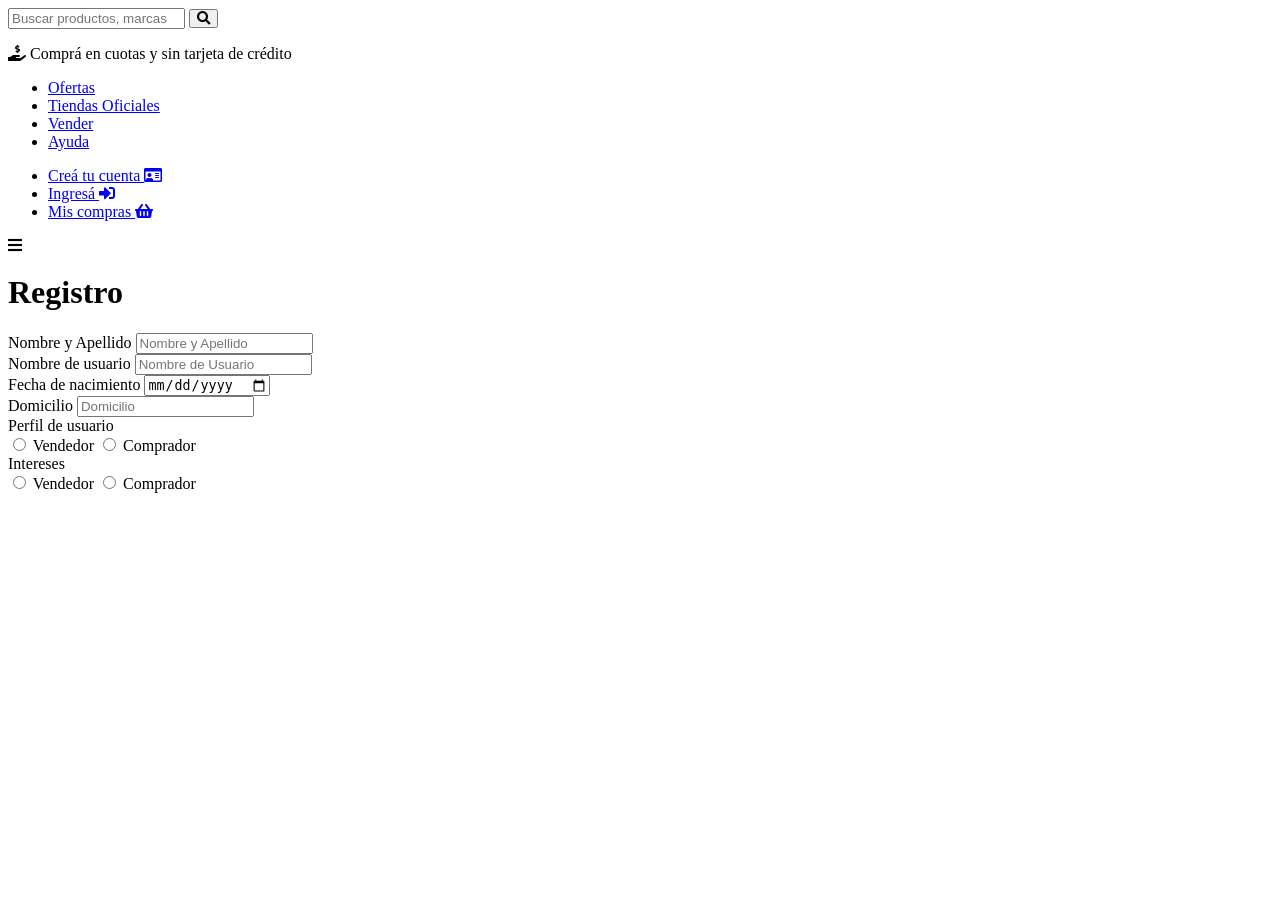
==== views/register.html @ 61f24ba0 "Lara" ====
<head>
    <meta charset="UTF-8" />
    <meta http-equiv="X-UA-Compatible" content="IE=edge" />
    <meta name="viewport" content="width=device-width, initial-scale=1.0" />
    <title>Mercado Liebre</title>
    <link rel="preconnect" href="https://fonts.googleapis.com" />
    <link rel="preconnect" href="https://fonts.gstatic.com" crossorigin />
    <link
      href="https://fonts.googleapis.com/css2?family=Roboto&display=swap"
      rel="stylesheet"
    />
    <link
      href="https://cdnjs.cloudflare.com/ajax/libs/font-awesome/5.15.3/css/all.min.css"
      rel="stylesheet"
    />

    <link rel="stylesheet" href="/css/utils.css" />
    <link rel="stylesheet" href="/css/theme.css" />
    <link rel="stylesheet" href="/css/styles.css" />
  </head>
  <body>
    <header class="ml-yellow-bg padding">
      <img id="logo" class="w-50" src="/img/logo-mercado-liebre.svg" alt="" />
      <div>
        <input type="text" placeholder="Buscar productos, marcas" />
        <button><i class="fa fa-search"></i></button>
      </div>
      <p class="text-center">
        <i class="fas fa-hand-holding-usd"></i> Comprá en cuotas y sin tarjeta
        de crédito
      </p>
      <nav id="ml-main-nav">
        <ul>
          <li>
            <a href="#">Ofertas</a>
          </li>
          <li>
            <a href="#">Tiendas Oficiales</a>
          </li>
          <li>
            <a href="#">Vender</a>
          </li>
          <li>
            <a href="#">Ayuda</a>
          </li>
        </ul>
        <ul>
          <li>
            <a href="#">Creá tu cuenta <i class="far fa-id-card"></i></a>
          </li>
          <li>
            <a href="#">Ingresá <i class="fas fa-sign-in-alt"></i></a>
          </li>
          <li>
            <a href="#">Mis compras <i class="fas fa-shopping-basket"></i></a>
          </li>
        </ul>
      </nav>
      <div class="burger-menu ml-lb-bg">
        <i class="fas fa-bars ml-light-text"></i>
      </div>
    </header>

    <main>
        <h1>Registro</h1>
        <form>
        <div class="form-input">

            <label for= "firstname">Nombre y Apellido</label>
                <input
                id="firstname"
                type="text"
                name="firstname"
                placeholder="Nombre y Apellido"
                />
        </div>
        <div class="form-input">

            <label for= "username">Nombre de usuario</label>
                <input
                id="username"
                type="text"
                name="username"
                placeholder="Nombre de Usuario"
                />
        </div>
        <div class="form-input">

            <label for= "birthdate">Fecha de nacimiento</label>
                <input
                id="birthdate"
                type="date"
                name="birthdate"
                placeholder="Fecha de nacimiento"
                />
        </div>
        <div class="form-input">

            <label for= "address">Domicilio</label>
                <input
                id="address"
                type="text"
                name="address"
                placeholder="Domicilio"
                />
        </div>
        <label class="main-label" >Perfil de usuario</label>
        <div class= "radio-label">          
                <input
                type="radio"
                name="user-profile"
                id="user-profile-seller"
                value="seller"
                />
        <label for="user-profile-seller">Vendedor</label>         
            <input
            type="radio"
            name="user-profile"
            id="user-profile-buyer"
            value="buyer"
            />
            <label for="user-profile-buyer">Comprador</label>
         </div>
         <div class="form-input">
         <label>Intereses</label>
         <div>          
                 <input
                 type="radio"
                 name="user-profile"
                 id="user-profile-seller"
                 value="seller"
                 />
         <label for="user-profile-seller">Vendedor</label>         
             <input
             type="radio"
             name="user-profile"
             id="user-profile-buyer"
             value="buyer"
             />
             <label for="user-profile-buyer">Comprador</label>
          </div>
          </div>
        </form>

    </main>
    
</body>
</html>
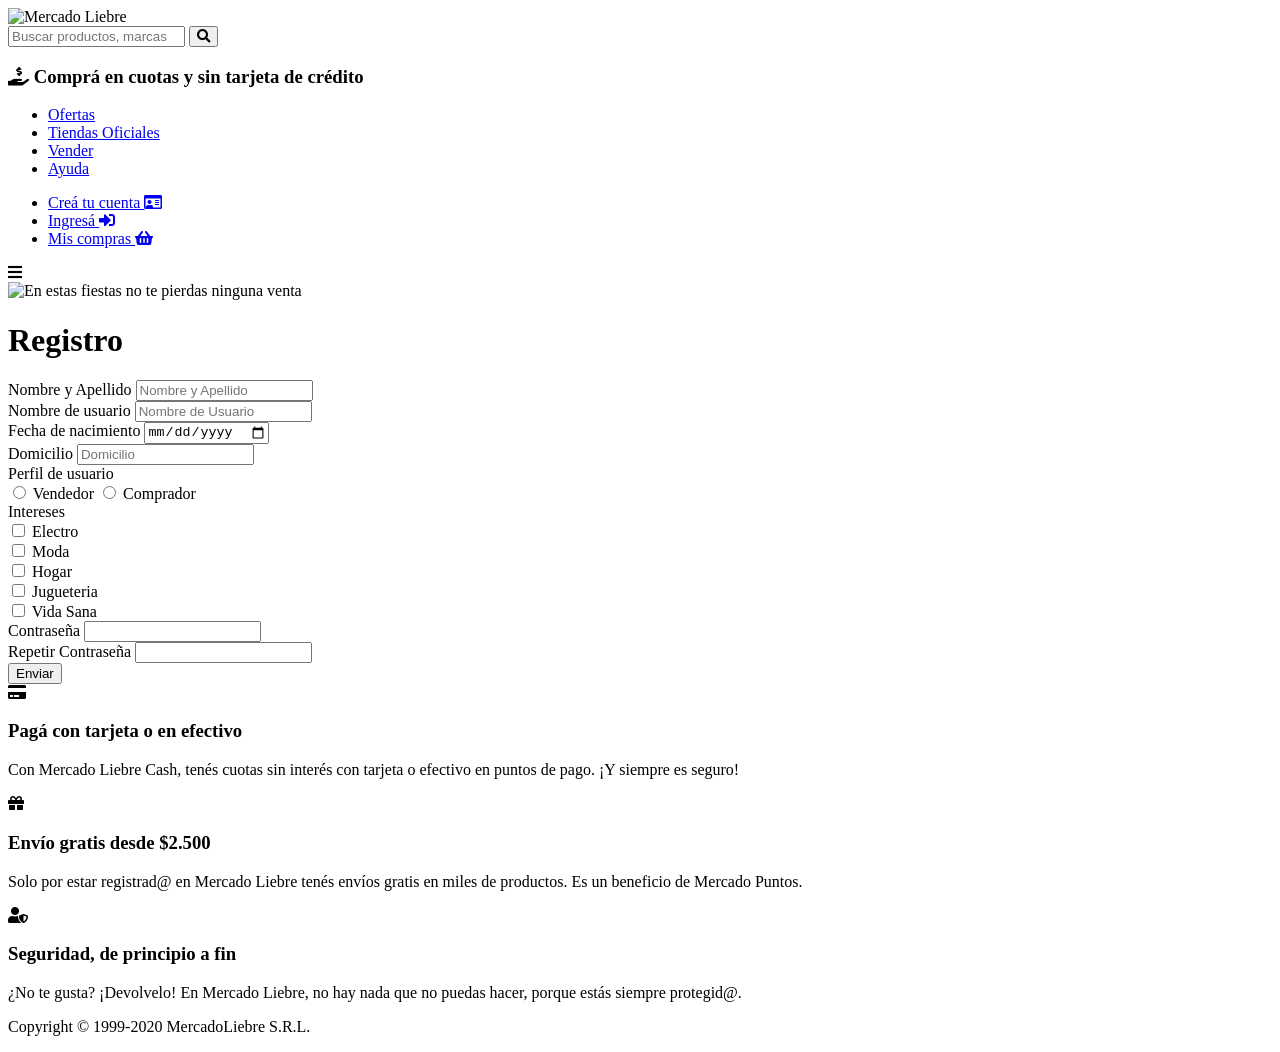
==== commit 8830a58f: "Lara-2" ====
--- a/views/register.html
+++ b/views/register.html
@@ -1,8 +1,10 @@
-<head>
+<!DOCTYPE html>
+<html lang="en">
+  <head>
     <meta charset="UTF-8" />
     <meta http-equiv="X-UA-Compatible" content="IE=edge" />
     <meta name="viewport" content="width=device-width, initial-scale=1.0" />
-    <title>Mercado Liebre</title>
+    <title>Mercado Liebre - Crea tu cuenta</title>
     <link rel="preconnect" href="https://fonts.googleapis.com" />
     <link rel="preconnect" href="https://fonts.gstatic.com" crossorigin />
     <link
@@ -13,40 +15,56 @@
       href="https://cdnjs.cloudflare.com/ajax/libs/font-awesome/5.15.3/css/all.min.css"
       rel="stylesheet"
     />
-
     <link rel="stylesheet" href="/css/utils.css" />
     <link rel="stylesheet" href="/css/theme.css" />
     <link rel="stylesheet" href="/css/styles.css" />
+
+    <link
+      rel="stylesheet"
+      href="/css/styles-tablet.css"
+      media="(min-width:480px)"
+    />
+
+    <link
+      rel="stylesheet"
+      href="/css/styles-desktop.css"
+      media="(min-width:1280px)"
+    />
   </head>
   <body>
     <header class="ml-yellow-bg padding">
-      <img id="logo" class="w-50" src="/img/logo-mercado-liebre.svg" alt="" />
-      <div>
-        <input type="text" placeholder="Buscar productos, marcas" />
-        <button><i class="fa fa-search"></i></button>
+      <div class="header-flex">
+        <img
+          id="logo"
+          class="w-50"
+          src="/img/logo-mercado-liebre.svg"
+          alt="Mercado Liebre"
+        />
+        <div class="search-bar w-50 text-center">
+          <input type="text" placeholder="Buscar productos, marcas" />
+          <button class="search-icon"><i class="fa fa-search"></i></button>
+        </div>
+        <div class="text-center w-100">
+          <h3>
+            <i class="fas fa-hand-holding-usd"></i> Comprá en cuotas y sin
+            tarjeta de crédito
+          </h3>
+        </div>
       </div>
-      <p class="text-center">
-        <i class="fas fa-hand-holding-usd"></i> Comprá en cuotas y sin tarjeta
-        de crédito
-      </p>
       <nav id="ml-main-nav">
         <ul>
           <li>
             <a href="#">Ofertas</a>
           </li>
-          <li>
-            <a href="#">Tiendas Oficiales</a>
-          </li>
-          <li>
-            <a href="#">Vender</a>
-          </li>
-          <li>
-            <a href="#">Ayuda</a>
-          </li>
+          <li><a href="#">Tiendas Oficiales</a></li>
+          <li><a href="#">Vender</a></li>
+          <li><a href="#">Ayuda</a></li>
         </ul>
         <ul>
           <li>
-            <a href="#">Creá tu cuenta <i class="far fa-id-card"></i></a>
+            <a href="register.html"
+              >Creá tu cuenta <i class="far fa-id-card"></i
+            ></a>
           </li>
           <li>
             <a href="#">Ingresá <i class="fas fa-sign-in-alt"></i></a>
@@ -60,89 +78,167 @@
         <i class="fas fa-bars ml-light-text"></i>
       </div>
     </header>
-
-    <main>
-        <h1>Registro</h1>
-        <form>
-        <div class="form-input">
-
-            <label for= "firstname">Nombre y Apellido</label>
-                <input
-                id="firstname"
-                type="text"
-                name="firstname"
-                placeholder="Nombre y Apellido"
-                />
-        </div>
-        <div class="form-input">
-
-            <label for= "username">Nombre de usuario</label>
-                <input
-                id="username"
-                type="text"
-                name="username"
-                placeholder="Nombre de Usuario"
-                />
-        </div>
-        <div class="form-input">
-
-            <label for= "birthdate">Fecha de nacimiento</label>
-                <input
-                id="birthdate"
-                type="date"
-                name="birthdate"
-                placeholder="Fecha de nacimiento"
-                />
-        </div>
-        <div class="form-input">
-
-            <label for= "address">Domicilio</label>
-                <input
-                id="address"
-                type="text"
-                name="address"
-                placeholder="Domicilio"
-                />
-        </div>
-        <label class="main-label" >Perfil de usuario</label>
-        <div class= "radio-label">          
-                <input
-                type="radio"
-                name="user-profile"
-                id="user-profile-seller"
-                value="seller"
-                />
-        <label for="user-profile-seller">Vendedor</label>         
-            <input
+    <section>
+      <img
+        class="banner"
+        src="/img/img-home-banner.jpg"
+        alt="En estas fiestas no te pierdas ninguna venta"
+      />
+    </section>
+    <main class="text-center">
+      <h1>Registro</h1>
+      <form>
+        <div class="form-input">
+          <label for="firstname">Nombre y Apellido</label>
+          <input
+            id="firstname"
+            type="text"
+            name="firstname"
+            placeholder="Nombre y Apellido"
+            class="form-reglog"
+          />
+        </div>
+        <div class="form-input">
+          <label for="username">Nombre de usuario</label>
+          <input
+            id="username"
+            type="text"
+            name="username"
+            placeholder="Nombre de Usuario"
+            class="form-reglog"
+          />
+        </div>
+        <div class="form-input">
+          <label for="birthdate">Fecha de nacimiento</label>
+          <input
+            id="birthdate"
+            type="date"
+            name="birthdate"
+            placeholder="Fecha de nacimiento"
+            class="form-reglog"
+          />
+        </div>
+        <div class="form-input">
+          <label for="address">Domicilio</label>
+          <input
+            id="address"
+            type="text"
+            name="address"
+            placeholder="Domicilio"
+            class="form-reglog"
+          />
+        </div>
+
+        <label class="main-label form-input">Perfil de usuario</label>
+        <div>
+          <input
+            type="radio"
+            name="user-profile"
+            id="user-profile-seller"
+            value="seller"
+          />
+          <label for="user-profile-seller">Vendedor</label>
+          <input
             type="radio"
             name="user-profile"
             id="user-profile-buyer"
             value="buyer"
+          />
+          <label for="user-profile-buyer">Comprador</label>
+        </div>
+        <label class="main-label form-input">Intereses</label>
+        <div>
+          <div>
+            <input
+              type="checkbox"
+              name="electro"
+              id="electro"
+              value="electro"
             />
-            <label for="user-profile-buyer">Comprador</label>
-         </div>
-         <div class="form-input">
-         <label>Intereses</label>
-         <div>          
-                 <input
-                 type="radio"
-                 name="user-profile"
-                 id="user-profile-seller"
-                 value="seller"
-                 />
-         <label for="user-profile-seller">Vendedor</label>         
-             <input
-             type="radio"
-             name="user-profile"
-             id="user-profile-buyer"
-             value="buyer"
-             />
-             <label for="user-profile-buyer">Comprador</label>
-          </div>
-          </div>
-        </form>
-
+            <label for="electro">Electro</label>
+          </div>
+          <div>
+            <input type="checkbox" name="moda" id="moda" value="moda" />
+            <label for="moda">Moda</label>
+          </div>
+          <div>
+            <input type="checkbox" name="hogar" id="hogar" value="hogar" />
+            <label for="hogar">Hogar</label>
+          </div>
+          <div>
+            <input
+              type="checkbox"
+              name="jugueteria"
+              id="jugeteria"
+              value="jugueteria"
+            />
+            <label for="jugueteria">Jugueteria</label>
+          </div>
+          <div>
+            <input
+              type="checkbox"
+              name="vida-sana"
+              id="vida-sana"
+              value="vida-sana"
+            />
+            <label for="vida-sana">Vida Sana</label>
+          </div>
+        </div>
+        <div class="form-input">
+          <label class="main-label" for="password">Contraseña</label>
+          <input
+            id="password"
+            type="password"
+            name="password"
+            class="form-reglog"
+          />
+        </div>
+        <div class="form-input">
+          <label class="main-label" for="rePassword">Repetir Contraseña</label>
+          <input
+            id="rePassword"
+            type="password"
+            name="rePassword"
+            class="form-reglog"
+          />
+        </div>
+
+        <button
+          class="ml-blue-text form-input form-reglog ml-lb-bg ml-light-text"
+          type="submit"
+        >
+          Enviar
+        </button>
+      </form>
     </main>
-    
-</body>
-</html>+    <footer class="text-center ml-dark-text ml-white-bg">
+      <section>
+        <i class="fas fa-credit-card ml-lb-text footer-icon"></i>
+        <h3 class="footer-tittle">Pagá con tarjeta o en efectivo</h3>
+        <p class="footer-text">
+          Con Mercado Liebre Cash, tenés cuotas sin interés con tarjeta o
+          efectivo en puntos de pago. ¡Y siempre es seguro!
+        </p>
+      </section>
+      <section>
+        <i class="fas fa-gift ml-lb-text footer-icon"></i>
+        <h3 class="footer-tittle">Envío gratis desde $2.500</h3>
+        <p class="footer-text">
+          Solo por estar registrad@ en Mercado Liebre tenés envíos gratis en
+          miles de productos. Es un beneficio de Mercado Puntos.
+        </p>
+      </section>
+      <section>
+        <i class="fas fa-user-shield ml-lb-text footer-icon"></i>
+        <h3 class="footer-tittle">Seguridad, de principio a fin</h3>
+        <p class="footer-text">
+          ¿No te gusta? ¡Devolvelo! En Mercado Liebre, no hay nada que no puedas
+          hacer, porque estás siempre protegid@.
+        </p>
+      </section>
+      <section>
+        <p>Copyright © 1999-2020 MercadoLiebre S.R.L.</p>
+      </section>
+    </footer>
+  </body>
+</html>
